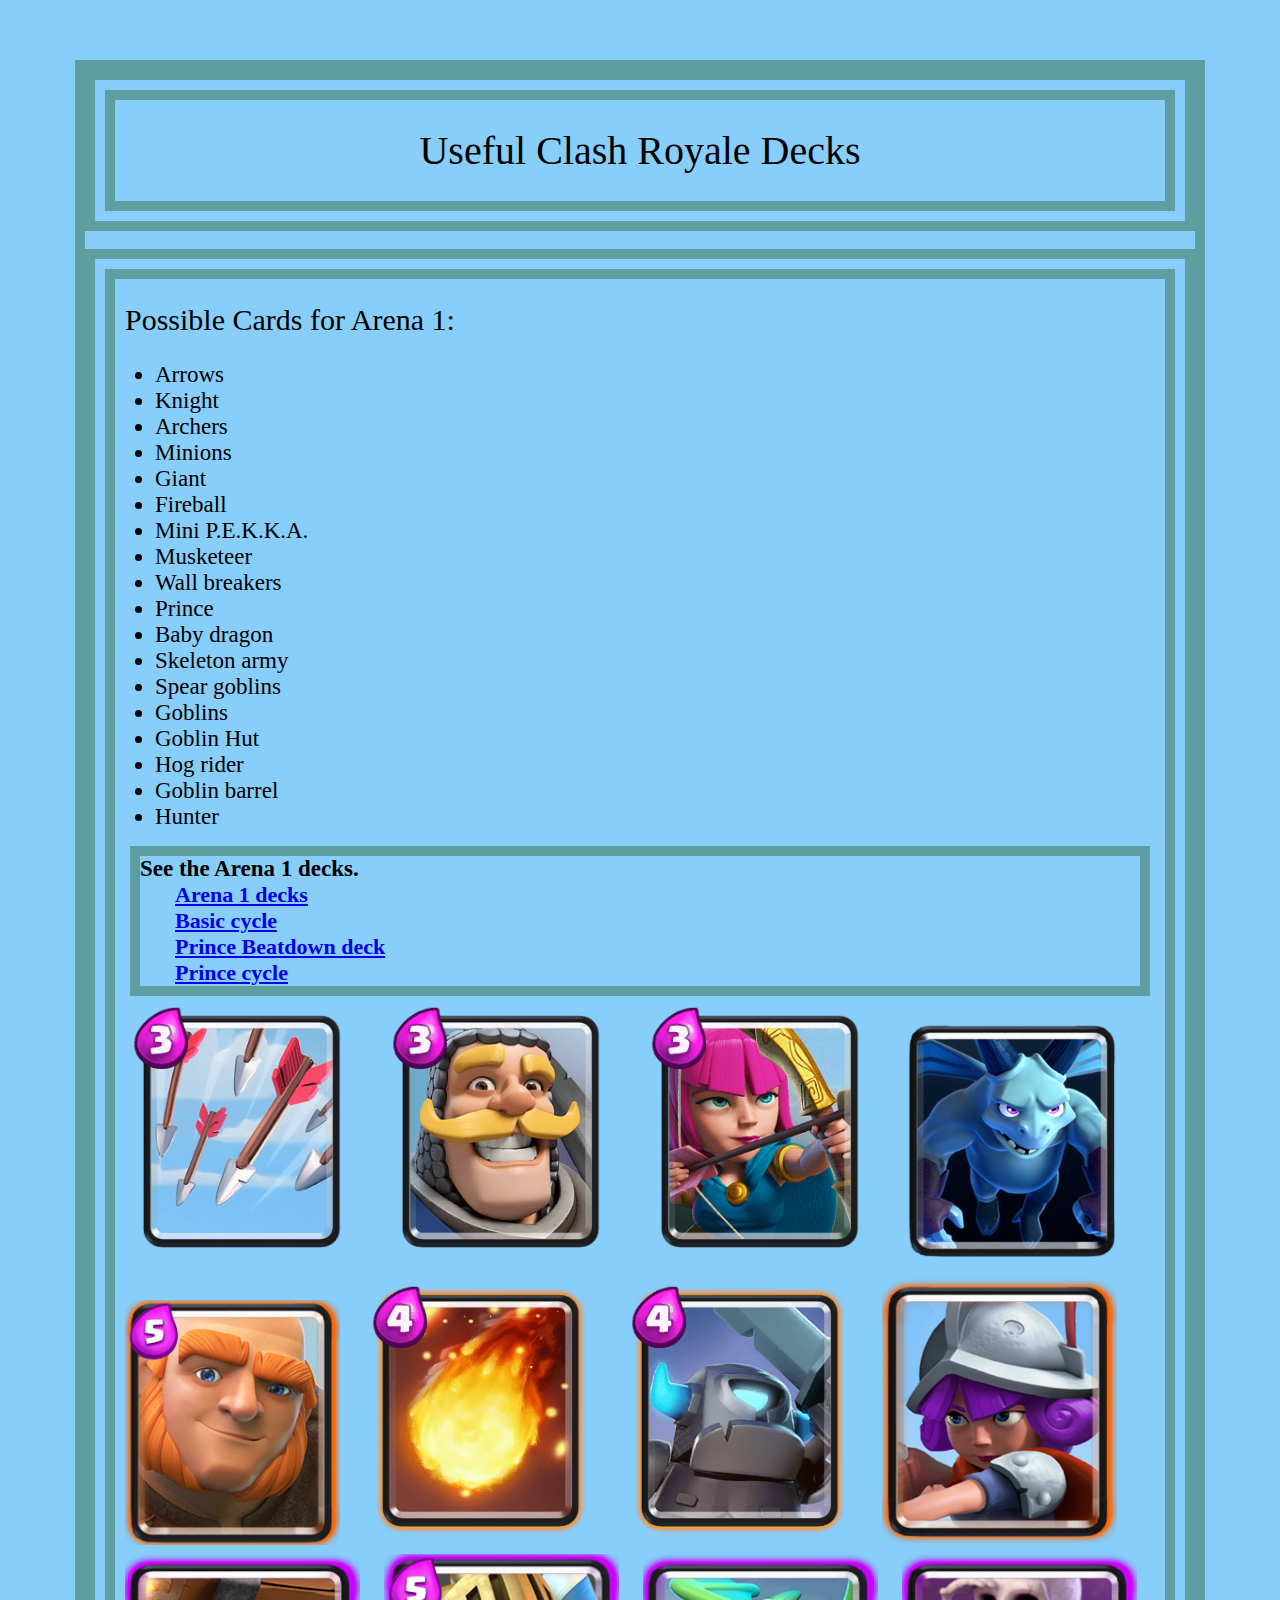
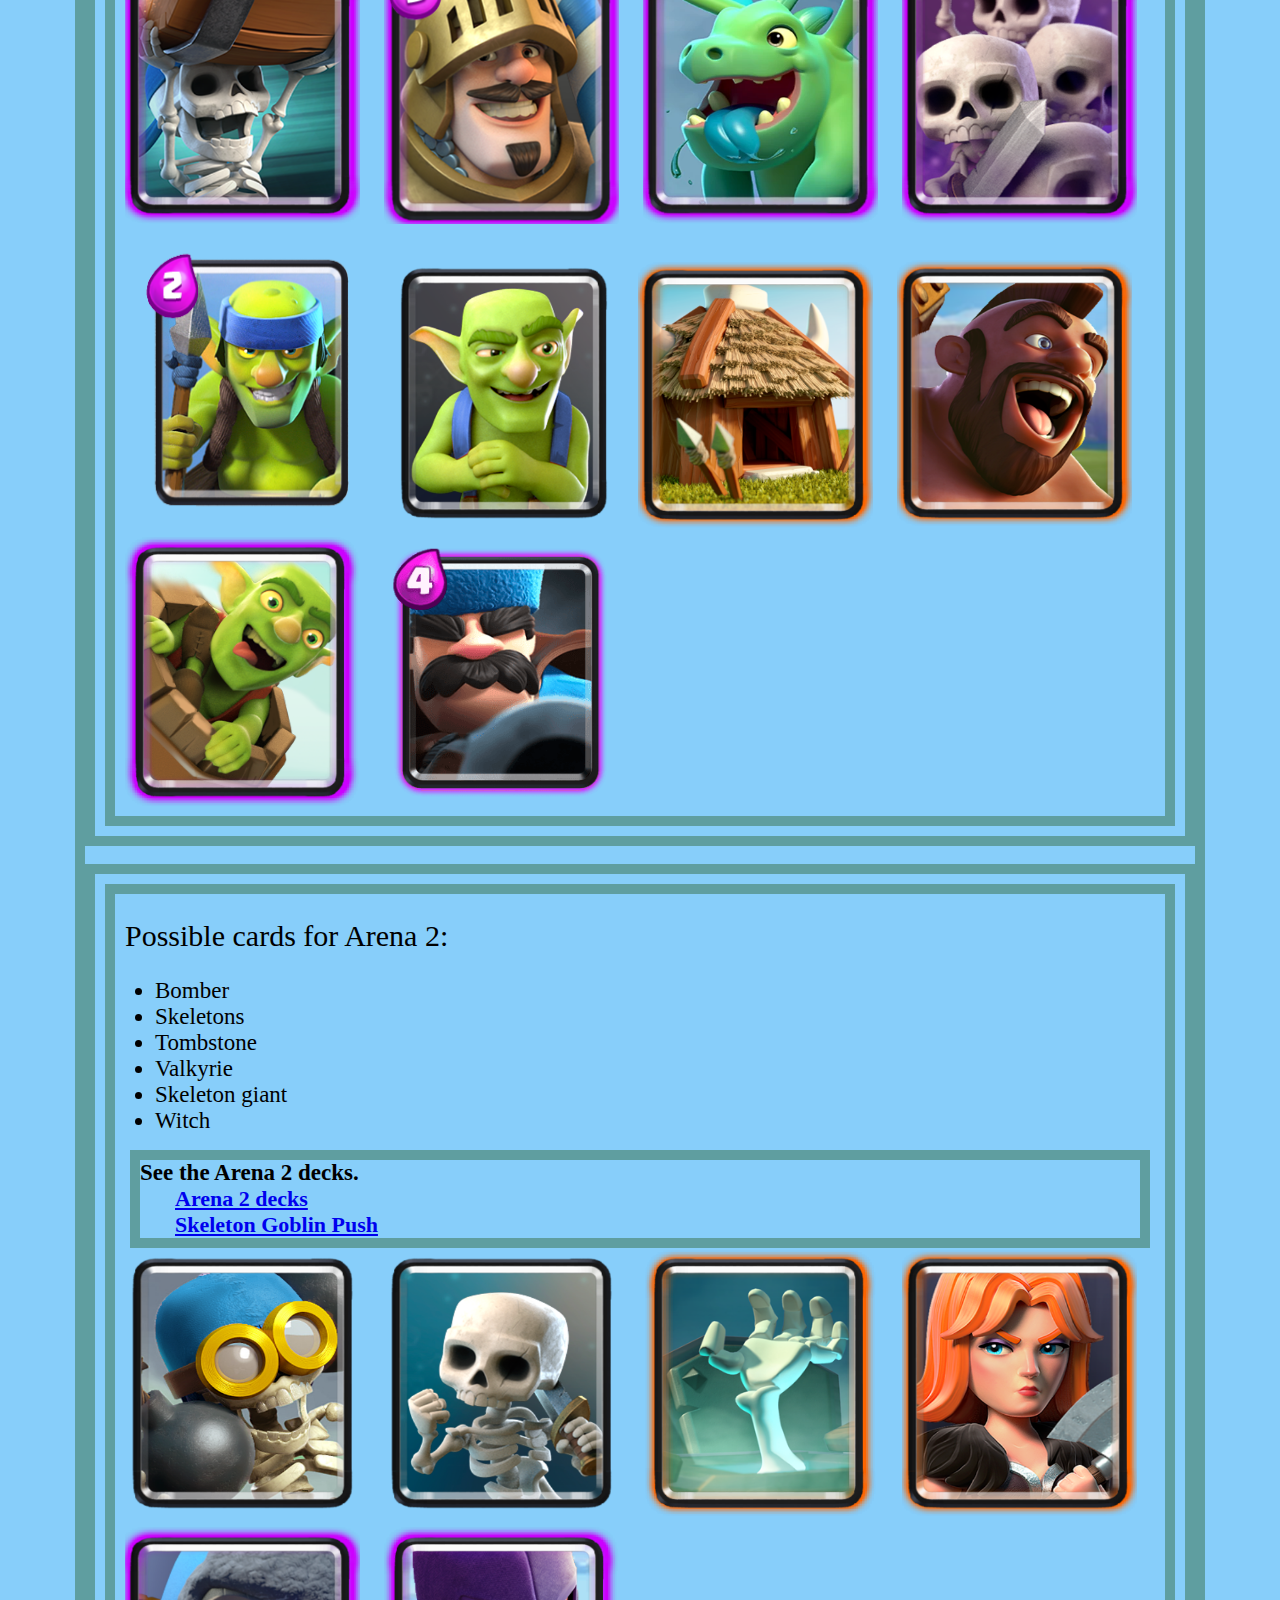
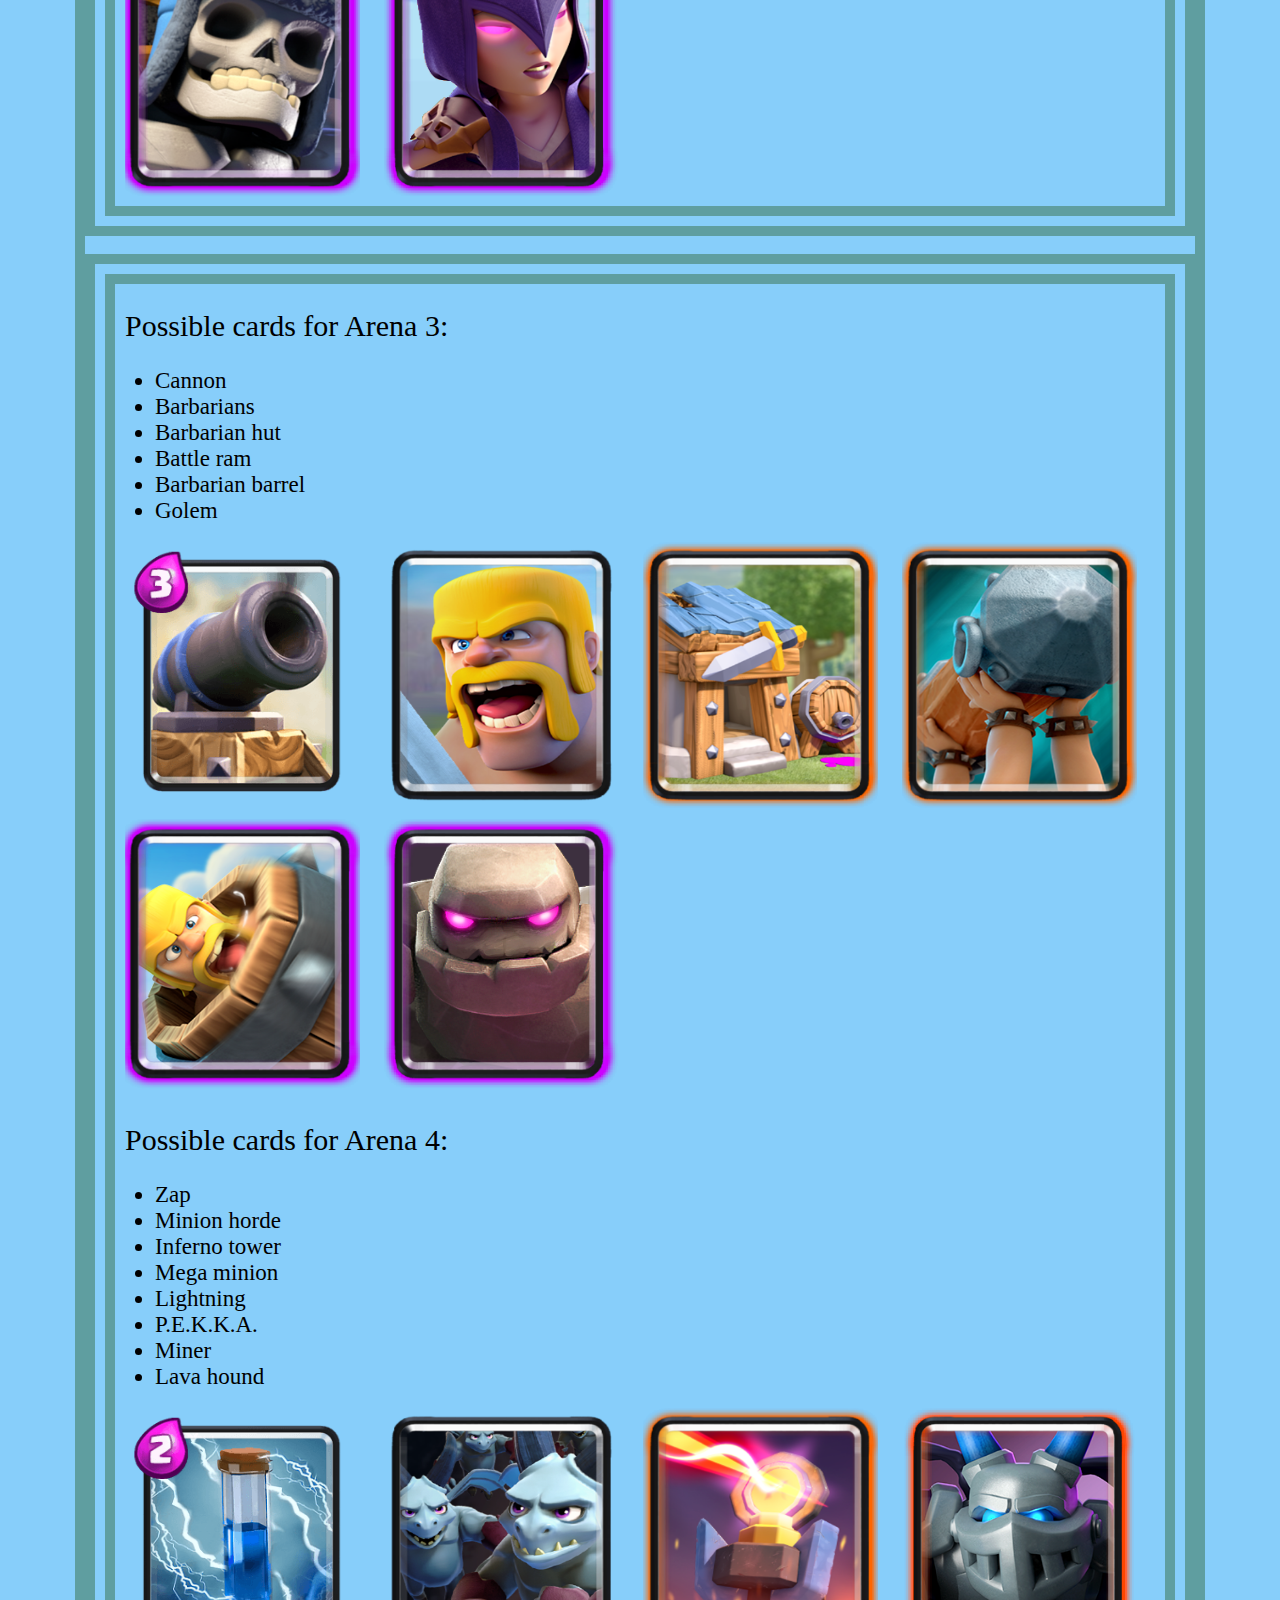
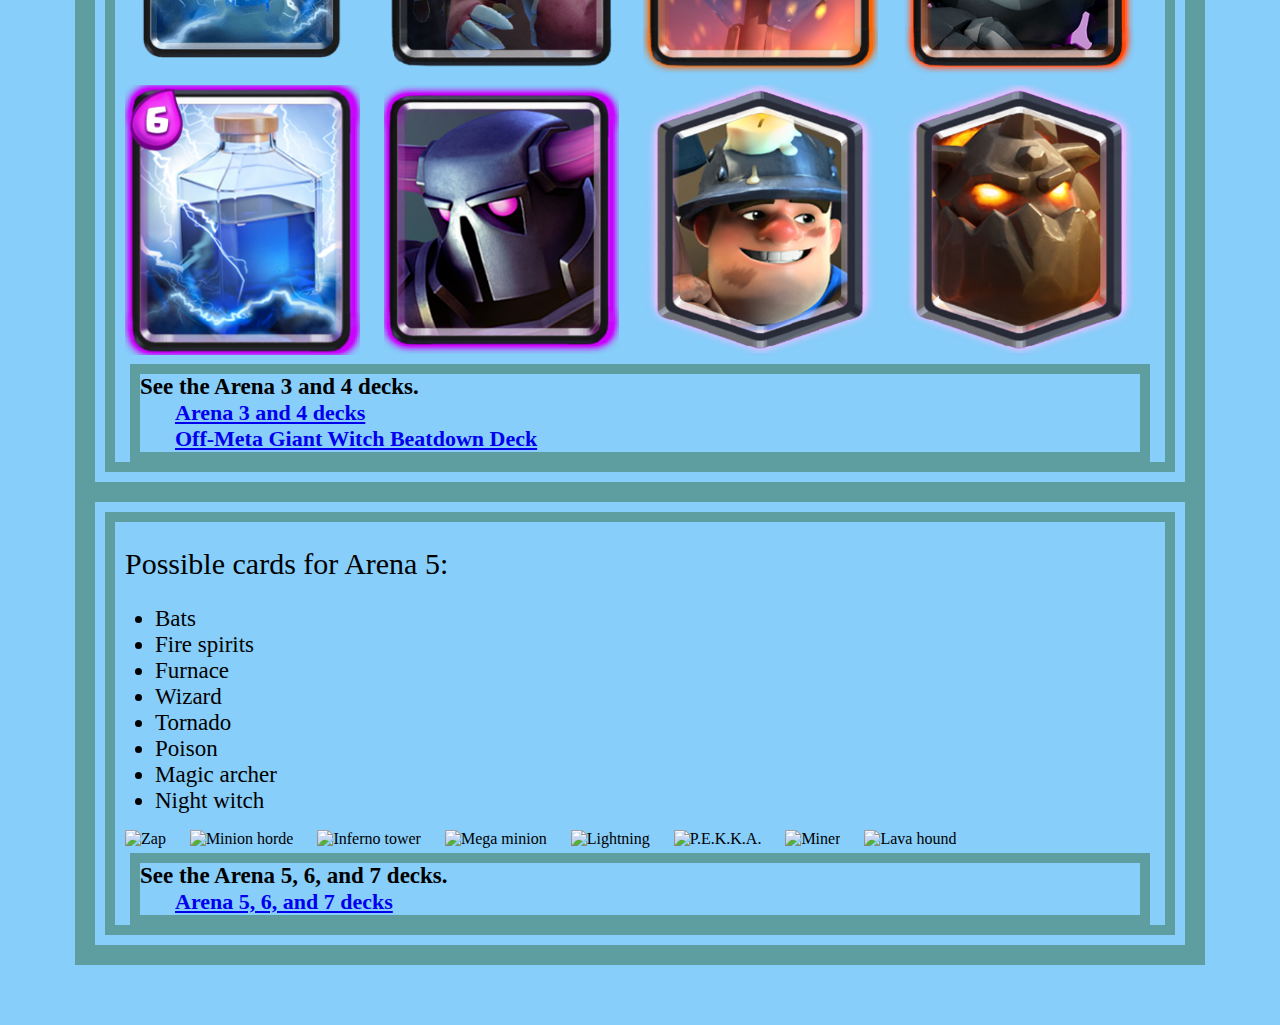
==== index.html @ 4e62b71e "pasioufhpawufpiaweu" ====
<!DOCTYPE html>
    <html lang="en-us"> 
        <head>
            <title>Clash Royale Decks</title>
            <meta name="description" content="Clash Royale decks">
            <meta name="author" content="Andrew Cheng">
            <meta charset="utf-8">
            <meta name="viewport" content="width=device-width, initial-scale=1, shrink-to-fit=no">
            <link rel="stylesheet" href="https://stackpath.bootstrapcdn.com/bootstrap/4.5.0/css/bootstrap.min.css" 
                integrity="sha384-9aIt2nRpC12Uk9gS9baDl411NQApFmC26EwAOH8WgZl5MYYxFfc+NcPb1dKGj7Sk" 
                crossorigin="anonymous">
            <link rel="stylesheet" type="text/css" href="./CSS-files/main.css">
            <link rel="stylesheet" href="./CSS-files/b-img.css">
        </head>
        <body id="index">
            <section>
                <h1>Useful Clash Royale Decks</h1>
            </section>
            <br />
            <section>    
                <div>
                    <h2>Possible Cards for Arena 1:</h2>
                    <ul>
                        <li>Arrows</li>
                        <li>Knight</li>
                        <li>Archers</li>
                        <li>Minions</li>
                        <li>Giant</li>
                        <li>Fireball</li>
                        <li>Mini P.E.K.K.A.</li>
                        <li>Musketeer</li>
                        <li>Wall breakers</li>
                        <li>Prince</li>
                        <li>Baby dragon</li>
                        <li>Skeleton army</li>
                        <li>Spear goblins</li>
                        <li>Goblins</li>
                        <li>Goblin Hut</li>
                        <li>Hog rider</li>
                        <li>Goblin barrel</li>
                        <li>Hunter</li>
                    </ul>
                    <nav>
                        <span><strong>See the Arena 1 decks.</strong></span>
                        <br />
                        <a href="./A1decks.html"><strong>Arena 1 decks</strong></a>
                        <br />
                        <a href="./A1decks.html#deck_BaCy"><strong>Basic cycle</strong></a>
                        <br />
                        <a href="./A1decks.html#deck_PrBeat"><strong>Prince Beatdown deck</strong></a>
                        <br />
                        <a href="./A1decks.html#deck_PrCy"><strong>Prince cycle</strong></a>
                    </nav>
                </div>
                <div id="training_1_imgs">
                    <img src="./images-for-Decks/imgA1/arrows.png" alt="Arrows" height="270" width="235"/>
                    <img src="./images-for-Decks/imgA1/knight.png" alt="Knight" height="270" width="235"/>
                    <img src="./images-for-Decks/imgA1/archers.png" alt="Archers" height="270" width="235"/>
                    <img src="./images-for-Decks/imgA1/MinionsCard.png" alt="Minions" height="250" width="220"/>
                    <img src="./images-for-Decks/imgA1/giant.png" alt="Giant" height="245" width="215" />
                    <img src="./images-for-Decks/imgA1/fireball.png" alt="Fireball" height="270" width="235"/>
                    <img src="./images-for-Decks/imgA1/minipekka.png" alt="Mini P.E.K.K.A." height="270" width="235"/>
                    <img src="./images-for-Decks/imgA1/MusketeerCard.png" alt="Musketeer" height="270" width="235"/>
                    <img src="./images-for-Decks/imgA1/wb.png" alt="Wall Breaker" height="270" width="235"/>
                    <img src="./images-for-Decks/imgA1/prince.png" alt="Prince" height="270" width="235"/>
                    <img src="./images-for-Decks/imgA1/BabyDragon.png" alt="Baby dragon" height="270" width="235"/>
                    <img src="./images-for-Decks/imgA1/SkeletonArmy.png" alt="Skeleton army" height="270" width="235"/>
                    <img src="./images-for-Decks/imgA1/spear_goblins.png" alt="Spear goblins" height="295" width="245"/>
                    <img src="./images-for-Decks/imgA1/Goblins.png" alt="Goblins" height="270" width="220"/>
                    <img src="./images-for-Decks/imgA1/goblinhut.png" alt="Goblin hut" height="270" width="235"/>
                    <img src="./images-for-Decks/imgA1/HogRider.png" alt="Hog rider" height="270" width="235"/>
                    <img src="./images-for-Decks/imgA1/gobbar.png" alt="Goblin Barrel" height="270" width="235"/>
                    <img src="./images-for-Decks/imgA1/hunter.png" alt="Hunter" height="270" width="235"/>
                </div>
            </section>
            <br />
            <section>
                <div>
                    <h2>Possible cards for Arena 2:</h2>
                    <ul>
                        <li>Bomber</li>
                        <li>Skeletons</li>
                        <li>Tombstone</li>
                        <li>Valkyrie</li>
                        <li>Skeleton giant</li>
                        <li>Witch</li>
                    </ul>
                    <nav>
                        <span><strong>See the Arena 2 decks.</strong></span>
                        <br />
                        <a href="./A2decks.html"><strong>Arena 2 decks</strong></a>
                        <br />
                        <a href="A2decks.html#deck_SkGoPu"><strong>Skeleton Goblin Push</strong></a>
                    </nav>
                </div>
                <div id="A2_imgs">
                    <img src="./images-for-Decks/imgA2/Bomber.png" alt="Bomber" height="270" width="235">
                    <img src="./images-for-Decks/imgA2/Skeletons.png" alt="Skeletons" height="270" width="235">
                    <img src="./images-for-Decks/imgA2/Tombstone.png" alt="Tombstone" height="270" width="235">
                    <img src="./images-for-Decks/imgA2/Valkyrie.png" alt="Valkyrie" height="270" width="235">
                    <img src="./images-for-Decks/imgA2/GiantSkeleton.png" alt="Skeleton giant" height="270" width="235">
                    <img src="./images-for-Decks/imgA2/Witch.png" alt="Witch" height="270" width="235">
                </div>
            </section>
            <br />
            <section>
                <div>
                    <h2>Possible cards for Arena 3:</h2>
                    <ul>
                        <li>Cannon</li>
                        <li>Barbarians</li>
                        <li>Barbarian hut</li>
                        <li>Battle ram</li>
                        <li>Barbarian barrel</li>
                        <li>Golem</li>
                    </ul>
                </div>
                <div id="A3_imgs">
                    <img src="./images-for-Decks/imgA3+4/cannon.png" alt="Cannon" height="270px" width="235px">
                    <img src="./images-for-Decks/imgA3+4/BarbariansCard.png" alt="Barbarians" height="270px" width="235px">
                    <img src="./images-for-Decks/imgA3+4/BarbarianHutCard.png" alt="Barbarian hut" height="270px" width="235px">
                    <img src="./images-for-Decks/imgA3+4/BattleRamCard.png" alt="Battle ram" height="270px" width="235px">
                    <img src="./images-for-Decks/imgA3+4/BarbarianBarrelCard.png" alt="Barbarian barrel" height="270px" 
                    width="235px">
                    <img src="./images-for-Decks/imgA3+4/GolemCard.png" alt="Golem" height="270px" width="235px">
                </div>
                <div>
                    <h2>Possible cards for Arena 4:</h2>
                    <ul>
                        <li>Zap</li>
                        <li>Minion horde</li>
                        <li>Inferno tower</li>
                        <li>Mega minion</li>
                        <li>Lightning</li>
                        <li>P.E.K.K.A.</li>
                        <li>Miner</li>
                        <li>Lava hound</li>
                    </ul>
                </div>
                <div id="A4_imgs">
                    <img src="./images-for-Decks/imgA3+4/zap.png" alt="Zap" height="270px" width="235px">
                    <img src="./images-for-Decks/imgA3+4/MinionHordeCard.png" alt="Minion horde" height="270px" width="235px">
                    <img src="./images-for-Decks/imgA3+4/InfernoTowerCard.png" alt="Inferno tower" height="270px" width="235px">
                    <img src="./images-for-Decks/imgA3+4/MegaMinionCard.png" alt="Mega minion" height="270px" width="235px">
                    <img src="./images-for-Decks/imgA3+4/lightningCR.png" alt="Lightning" height="270px" width="235px">
                    <img src="./images-for-Decks/imgA3+4/PEKKACard.png" alt="P.E.K.K.A." height="270px" width="235px">
                    <img src="./images-for-Decks/imgA3+4/MinerCard.png" alt="Miner" height="270px" width="235px">
                    <img src="./images-for-Decks/imgA3+4/LavaHoundCard.png" alt="Lava hound" height="270px" width="235px">
                </div>
                <nav>
                    <span><strong>See the Arena 3 and 4 decks.</strong></span>
                    <br />
                    <a href="./A3+4decks.html"><strong>Arena 3 and 4 decks</strong></a>
                    <br />
                    <a href="./A3+4decks.html#Off-MetaGWBD"><strong>Off-Meta Giant Witch Beatdown Deck</strong></a>
                </nav>
            </section>
            <section>
                <div>
                    <h2>Possible cards for Arena 5:</h2>
                    <ul>
                        <li>Bats</li>
                        <li>Fire spirits</li>
                        <li>Furnace</li>
                        <li>Wizard</li>
                        <li>Tornado</li>
                        <li>Poison</li>
                        <li>Magic archer</li>
                        <li>Night witch</li>
                    </ul>
                </div>
                <div id="A5_imgs">
                    <img src="./imgA5+6+7/zap.png" alt="Zap" height="270px" width="235px">
                    <img src="./imgA5+6+7/MinionHordeCard.png" alt="Minion horde" height="270px" width="235px">
                    <img src="./imgA5+6+7/InfernoTowerCard.png" alt="Inferno tower" height="270px" width="235px">
                    <img src="./imgA5+6+7/MegaMinionCard.png" alt="Mega minion" height="270px" width="235px">
                    <img src="./imgA5+6+7/lightningCR.png" alt="Lightning" height="270px" width="235px">
                    <img src="./imgA5+6+7/PEKKACard.png" alt="P.E.K.K.A." height="270px" width="235px">
                    <img src="./imgA5+6+7/MinerCard.png" alt="Miner" height="270px" width="235px">
                    <img src="./imgA5+6+7/LavaHoundCard.png" alt="Lava hound" height="270px" width="235px">
                </div>
                <div>

                </div>
                <div>

                </div>
                <div>

                </div>
                <div>

                </div>
                <nav>
                    <span><strong>See the Arena 5, 6, and 7 decks.</strong></span>
                    <br />
                    <a href="./A5+6+7decks.html"><strong>Arena 5, 6, and 7 decks</strong></a>
                    <br /> 
                </nav>
            </section>
            <script src="https://code.jquery.com/jquery-3.5.1.slim.min.js" 
                integrity="sha384-DfXdz2htPH0lsSSs5nCTpuj/zy4C+OGpamoFVy38MVBnE+IbbVYUew+OrCXaRkfj" 
                crossorigin="anonymous">
            </script>
            <script src="https://cdn.jsdelivr.net/npm/popper.js@1.16.0/dist/umd/popper.min.js" 
                integrity="sha384-Q6E9RHvbIyZFJoft+2mJbHaEWldlvI9IOYy5n3zV9zzTtmI3UksdQRVvoxMfooAo" 
                crossorigin="anonymous">
            </script>
            <script src="https://stackpath.bootstrapcdn.com/bootstrap/4.5.0/js/bootstrap.min.js" 
                integrity="sha384-OgVRvuATP1z7JjHLkuOU7Xw704+h835Lr+6QL9UvYjZE3Ipu6Tp75j7Bh/kR0JKI" 
                crossorigin="anonymous">
            </script>
        </body>
    </html>
---- CSS-files/main.css ----
body {
    margin: 60px 75px 60px 75px;
    border-width: 10px;
    border-style: solid;
    border-color: cadetblue;     
}
ul li {
    font-size: 23px;
}
h2 {
    padding: 0 0 0 10px;
    font-size: 30px;
    font-weight: 500;
}
a {
    font-size: 22px;
    padding: 5px 0 5px 35px;
}
ol li {
    font-size: 23px;
}
h3 {
    font-size: 25px;
    padding: 0 0 0 10px;
    font-weight: 500;
}
h4 {
    padding: 0 0 0 10px;
    font-weight: 500;
    font-size: 19px;
}
p {
    font-size: 23px;
    padding: 0 0 0 10px;
}
section {
    border-width: 30px;
    border-style: double;
    border-color: cadetblue;
}
nav {
    border-width: 10px;
    border-style: solid;
    border-color: cadetblue;
    margin: 0 15px 0 15px;
}
h1 {
    font-size: 40px;
    text-align: center;
    font-weight: 500;
}
img {
    margin: 0 10px 5px 10px;
}
.imgDecks {
    text-align: center;
}
.title_sug {
    text-align: center;
    padding: 10px 10px 10px 10px;
}
footer {
    border-width: 30px;
    border-style: double;
    border-color: cadetblue;
}
.card_sug {
    width: 200px
}
.A1_name_sug {
    width: 250px;
    height: 25px
}
.A1_sug {
    text-align: center;
}
.textarea_sug {
    margin-bottom: 20px;
}
.textarea_sug_WTU {
    margin-bottom: 20px;
}
.submit {
    margin-bottom: 20px;
    height: 50px;
    width: 80px;
}
.A2_name_sug {
    width: 250px;
    height: 25px;
}
.A2_sug {
    text-align: center;
}
.nickname_sug {
    margin-bottom: 20px;
    width: 200px;
}
.warning-sug {
    font-size: 25px;
    border-width: 15px;
    border-style: solid;
    border-color: red;
}
.A3-4 {
    box-sizing: content-box;
}
.A1 {
    box-sizing: content-box;
}
.A2 {
    box-sizing: content-box;
}
.A1text {
    padding: 0 0 0 10px;
}
span {
    font-size: 23px;
}
---- CSS-files/b-img.css ----
#index {
    background: lightskyblue url("../images-for-decks/background-images/b-image-for-index.jpg") repeat-y fixed center;
}
#A3_4 {
    background: lightskyblue url("../images-for-decks/background-images/arena_pekkasplayhouse.png") repeat-x fixed center;
}
#A1 {
    background: lightskyblue url("../images-for-decks/background-images/arena_goblinstadium.png") repeat-x fixed center;
}
#A2 {
    background: lightskyblue url("../images-for-decks/background-images/arena_bone.png") repeat-x fixed center;
}
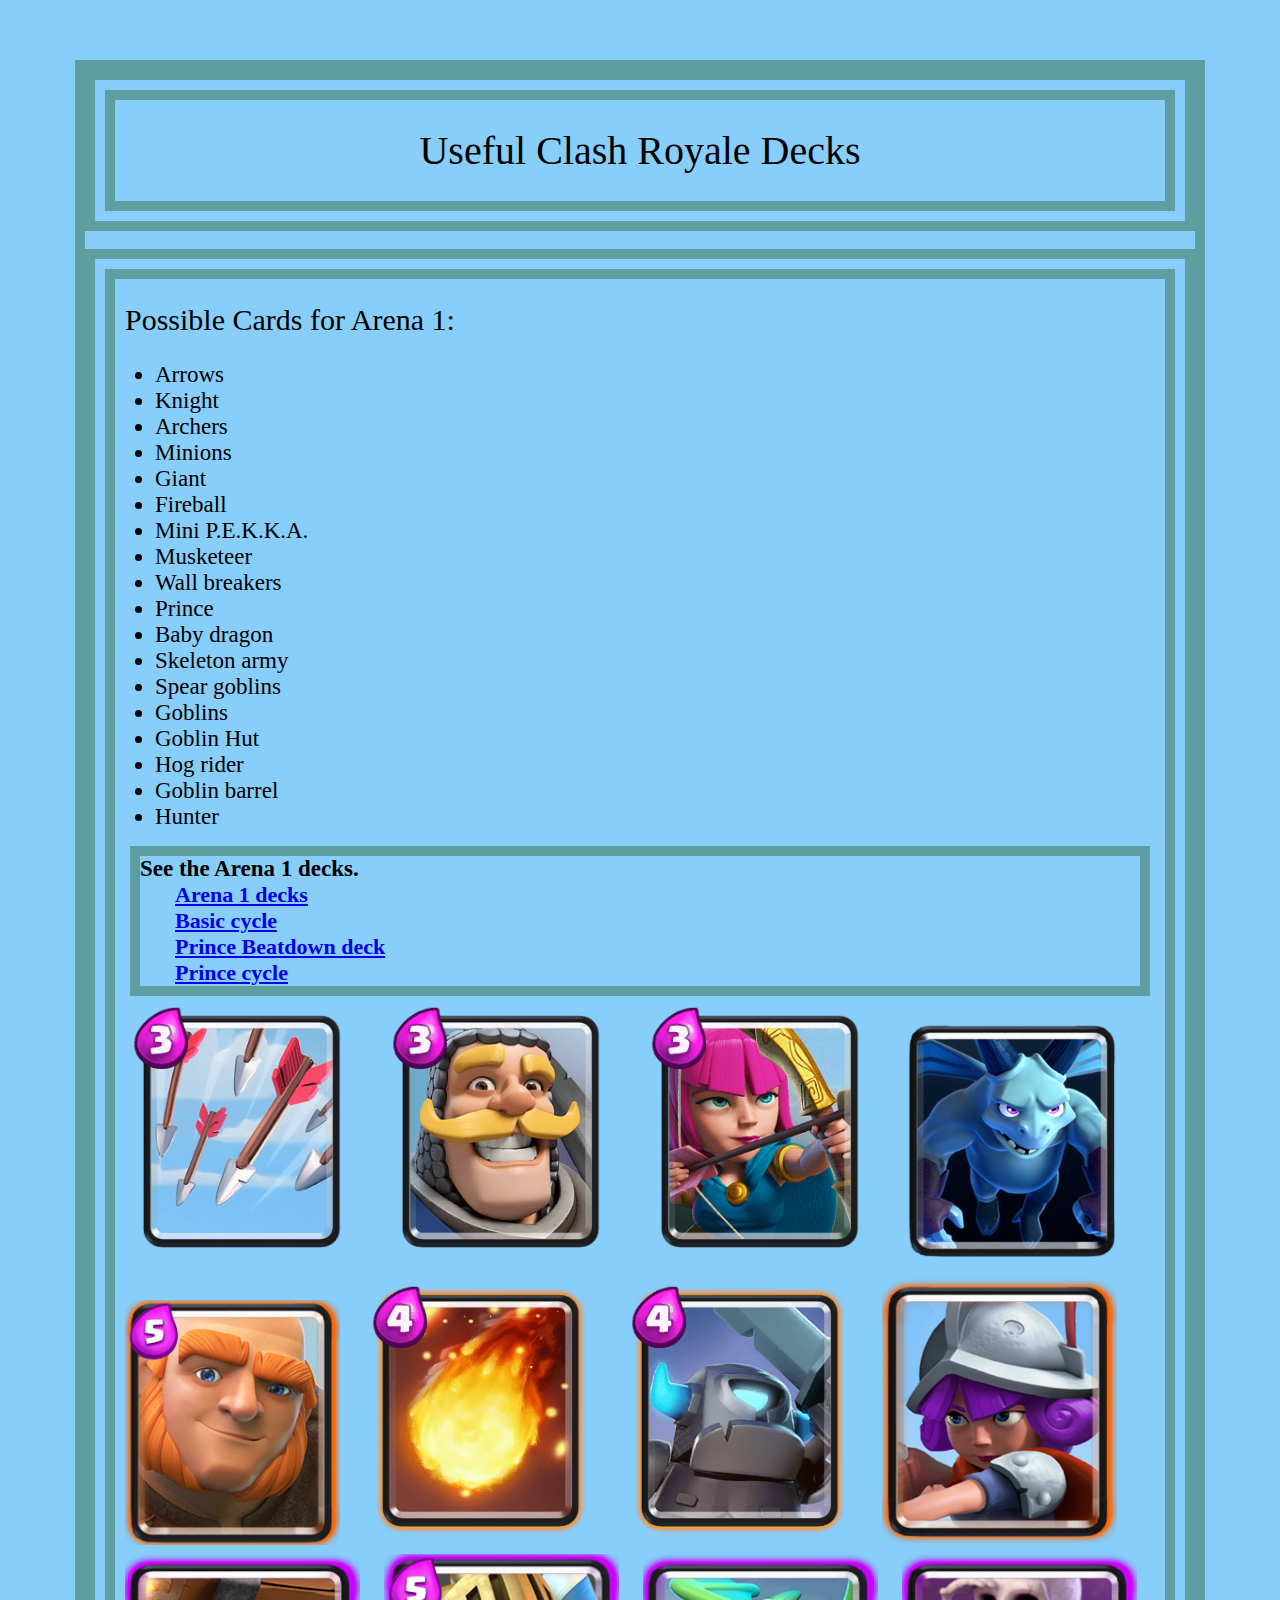
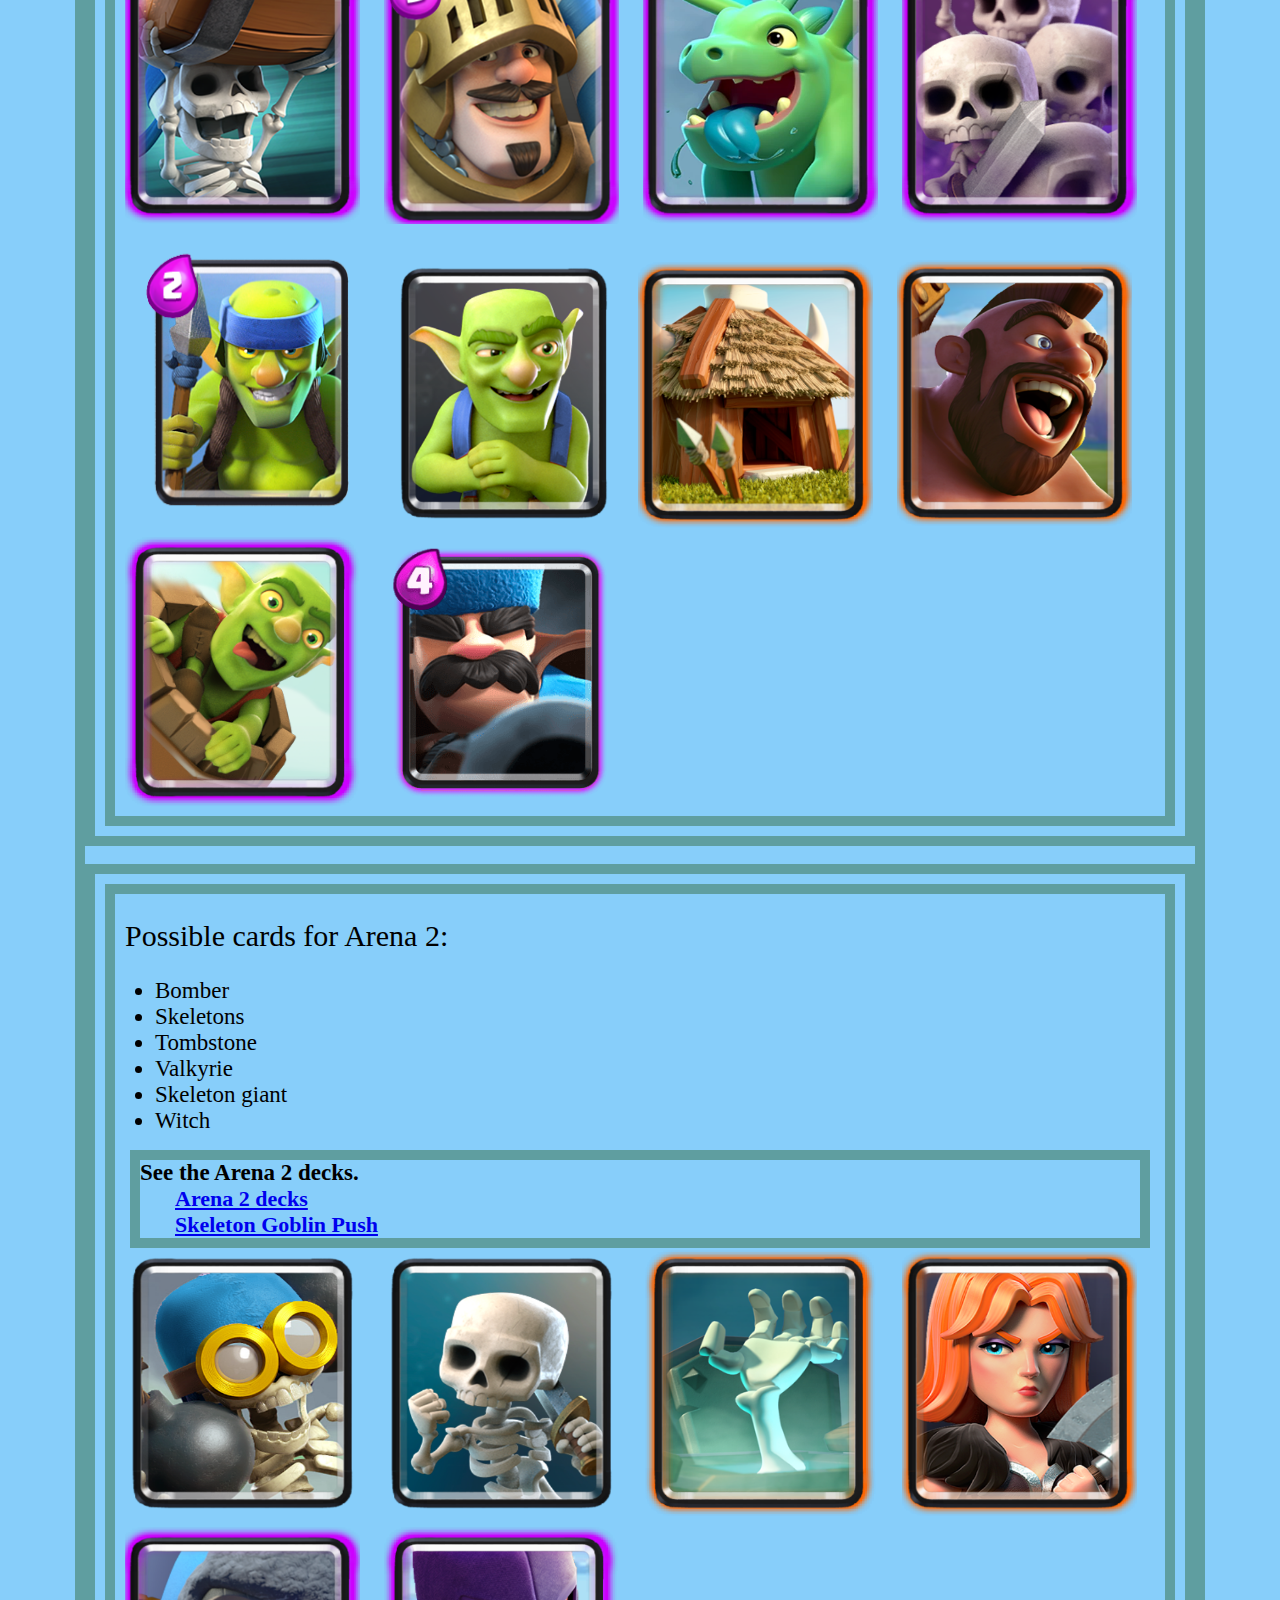
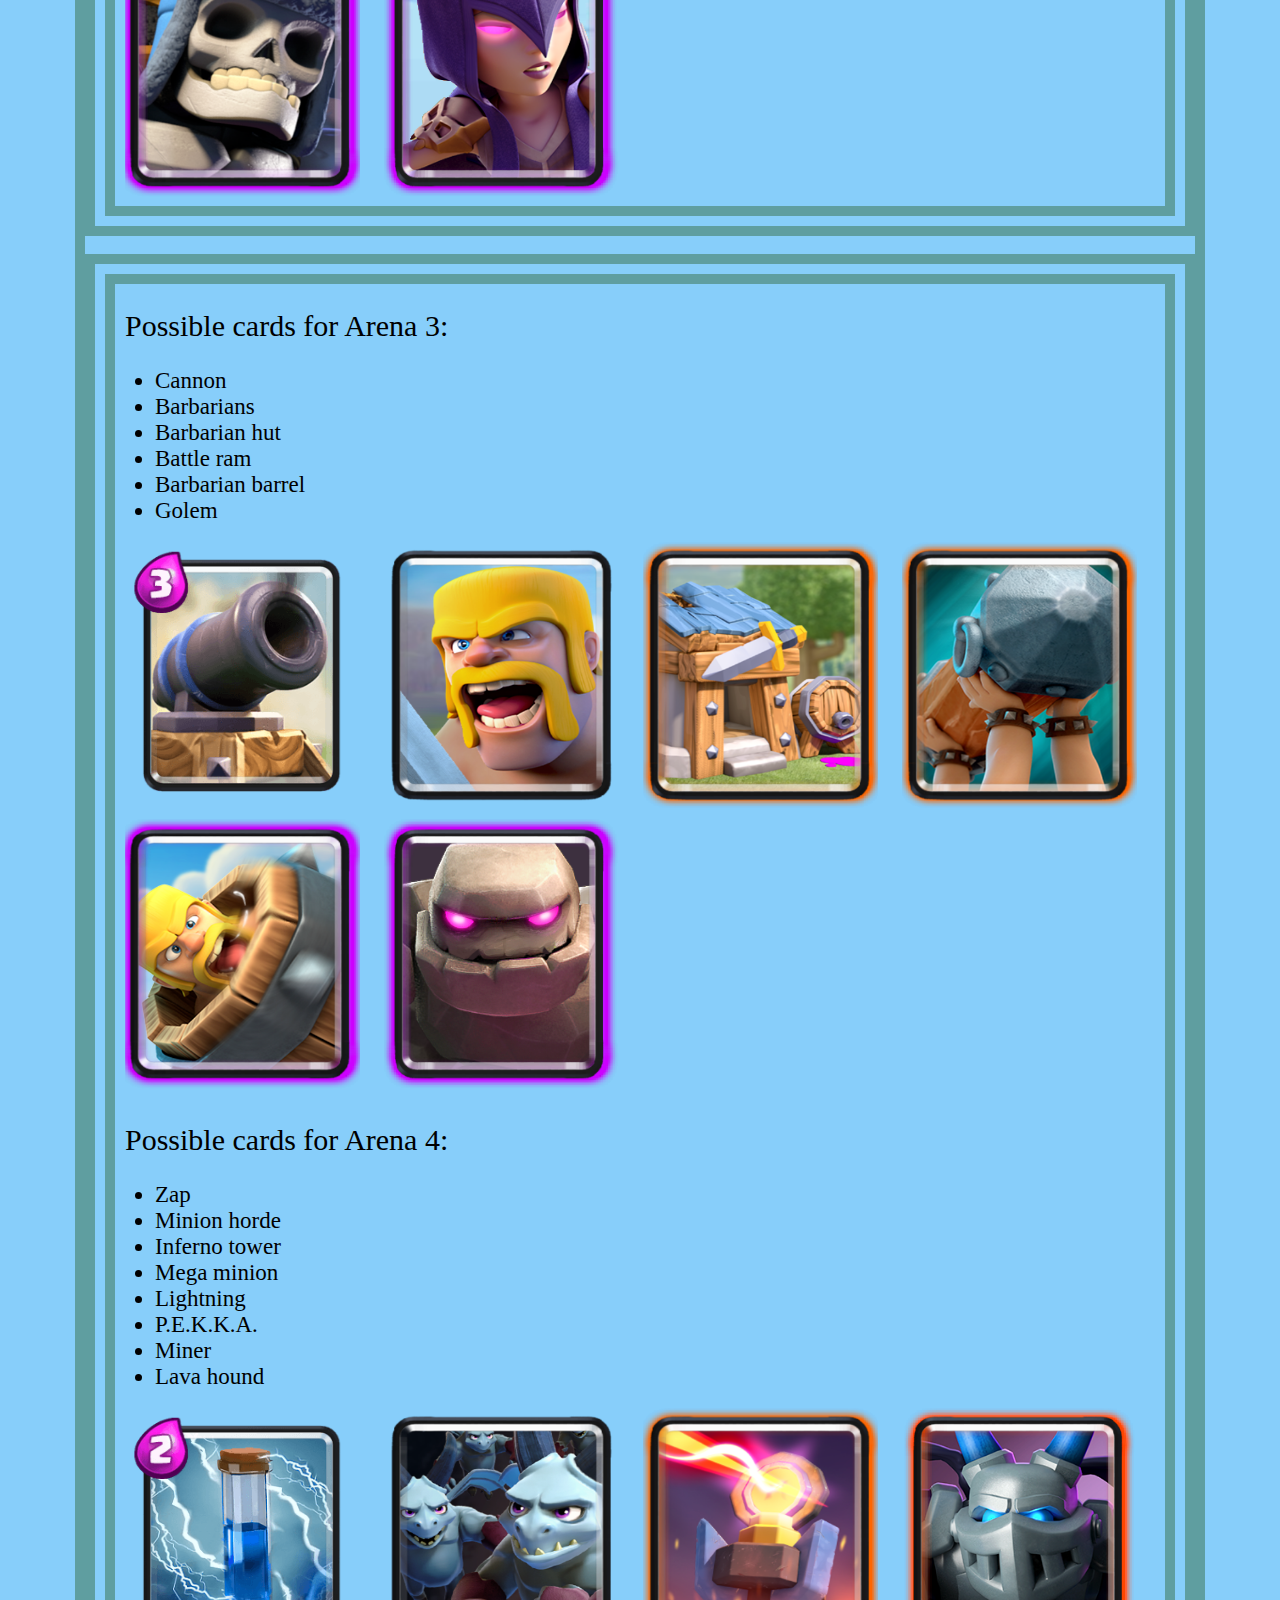
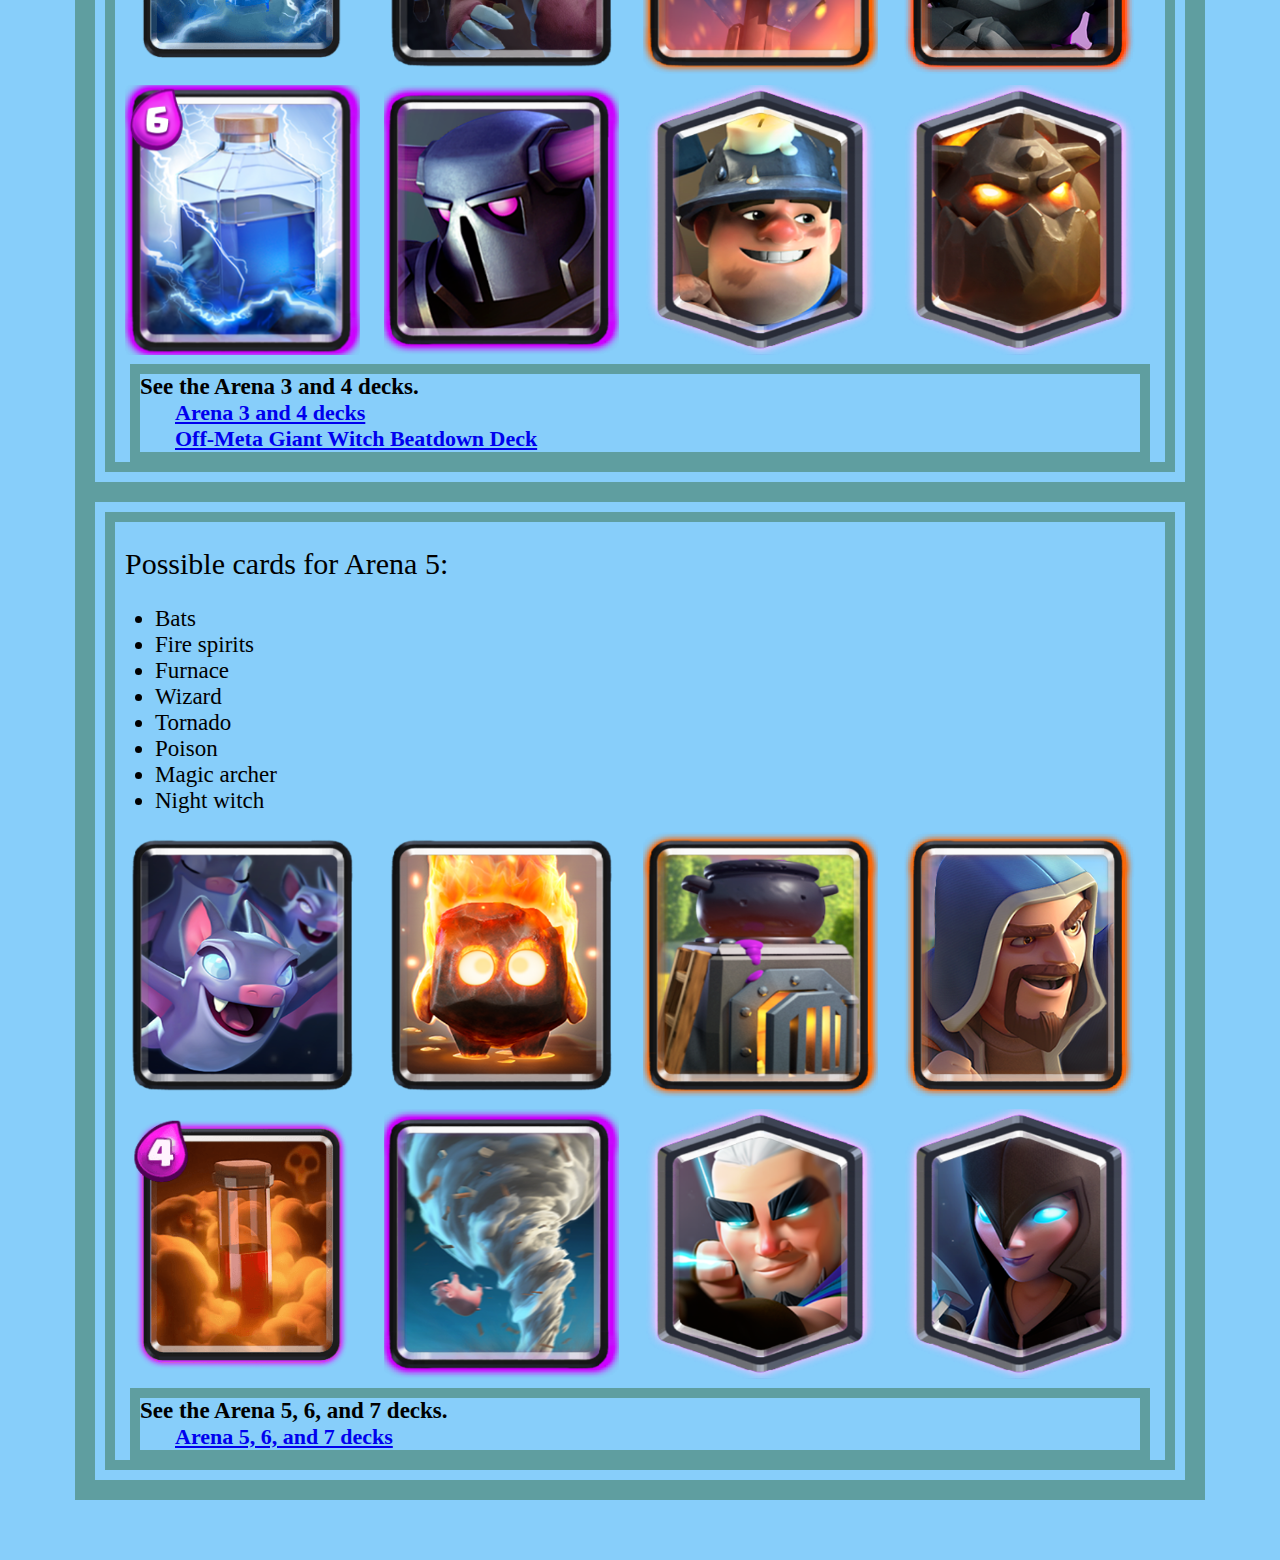
==== commit 9ca7aaf0: "a;sdjfhaosdjhf" ====
--- a/index.html
+++ b/index.html
@@ -170,14 +170,14 @@
                     </ul>
                 </div>
                 <div id="A5_imgs">
-                    <img src="./imgA5+6+7/zap.png" alt="Zap" height="270px" width="235px">
-                    <img src="./imgA5+6+7/MinionHordeCard.png" alt="Minion horde" height="270px" width="235px">
-                    <img src="./imgA5+6+7/InfernoTowerCard.png" alt="Inferno tower" height="270px" width="235px">
-                    <img src="./imgA5+6+7/MegaMinionCard.png" alt="Mega minion" height="270px" width="235px">
-                    <img src="./imgA5+6+7/lightningCR.png" alt="Lightning" height="270px" width="235px">
-                    <img src="./imgA5+6+7/PEKKACard.png" alt="P.E.K.K.A." height="270px" width="235px">
-                    <img src="./imgA5+6+7/MinerCard.png" alt="Miner" height="270px" width="235px">
-                    <img src="./imgA5+6+7/LavaHoundCard.png" alt="Lava hound" height="270px" width="235px">
+                    <img src="./images-for-Decks/imgA5+6+7/BatsCard.png" alt="Bats" height="270px" width="235px">
+                    <img src="./images-for-Decks/imgA5+6+7/FireSpiritsCard.png" alt="Fire spirits" height="270px" width="235px">
+                    <img src="./images-for-Decks/imgA5+6+7/FurnaceCard.png" alt="Furnace" height="270px" width="235px">
+                    <img src="./images-for-Decks/imgA5+6+7/WizardCard.png" alt="Wizard" height="270px" width="235px">
+                    <img src="./images-for-Decks/imgA5+6+7/poison.png" alt="Poison" height="270px" width="235px">
+                    <img src="./images-for-Decks/imgA5+6+7/TornadoCard.png" alt="Tornado" height="270px" width="235px">
+                    <img src="./images-for-Decks/imgA5+6+7/MagicArcherCard.png" alt="Magic archer" height="270px" width="235px">
+                    <img src="./images-for-Decks/imgA5+6+7/NightWitchCard.png" alt="Night witch" height="270px" width="235px">
                 </div>
                 <div>
 
--- a/CSS-files/main.css
+++ b/CSS-files/main.css
@@ -4,116 +4,145 @@
     border-style: solid;
     border-color: cadetblue;     
 }
+
 ul li {
     font-size: 23px;
 }
+
 h2 {
     padding: 0 0 0 10px;
     font-size: 30px;
     font-weight: 500;
 }
+
 a {
     font-size: 22px;
     padding: 5px 0 5px 35px;
 }
+
 ol li {
     font-size: 23px;
 }
+
 h3 {
     font-size: 25px;
     padding: 0 0 0 10px;
     font-weight: 500;
 }
+
 h4 {
     padding: 0 0 0 10px;
     font-weight: 500;
     font-size: 19px;
 }
+
 p {
     font-size: 23px;
     padding: 0 0 0 10px;
 }
+
 section {
     border-width: 30px;
     border-style: double;
     border-color: cadetblue;
 }
+
 nav {
     border-width: 10px;
     border-style: solid;
     border-color: cadetblue;
     margin: 0 15px 0 15px;
 }
+
 h1 {
     font-size: 40px;
     text-align: center;
     font-weight: 500;
 }
+
 img {
     margin: 0 10px 5px 10px;
 }
+
 .imgDecks {
     text-align: center;
 }
+
 .title_sug {
     text-align: center;
     padding: 10px 10px 10px 10px;
 }
+
 footer {
     border-width: 30px;
     border-style: double;
     border-color: cadetblue;
 }
+
 .card_sug {
     width: 200px
 }
+
 .A1_name_sug {
     width: 250px;
     height: 25px
 }
+
 .A1_sug {
     text-align: center;
 }
+
 .textarea_sug {
     margin-bottom: 20px;
 }
+
 .textarea_sug_WTU {
     margin-bottom: 20px;
 }
+
 .submit {
     margin-bottom: 20px;
     height: 50px;
     width: 80px;
 }
+
 .A2_name_sug {
     width: 250px;
     height: 25px;
 }
+
 .A2_sug {
     text-align: center;
 }
+
 .nickname_sug {
     margin-bottom: 20px;
     width: 200px;
 }
+
 .warning-sug {
     font-size: 25px;
     border-width: 15px;
     border-style: solid;
     border-color: red;
 }
+
 .A3-4 {
     box-sizing: content-box;
 }
+
 .A1 {
     box-sizing: content-box;
 }
+
 .A2 {
     box-sizing: content-box;
 }
+
 .A1text {
     padding: 0 0 0 10px;
 }
+
 span {
     font-size: 23px;
-}+}
--- a/CSS-files/b-img.css
+++ b/CSS-files/b-img.css
@@ -1,12 +1,19 @@
 #index {
     background: lightskyblue url("../images-for-decks/background-images/b-image-for-index.jpg") repeat-y fixed center;
 }
+
 #A3_4 {
     background: lightskyblue url("../images-for-decks/background-images/arena_pekkasplayhouse.png") repeat-x fixed center;
 }
+
 #A1 {
     background: lightskyblue url("../images-for-decks/background-images/arena_goblinstadium.png") repeat-x fixed center;
 }
+
 #A2 {
     background: lightskyblue url("../images-for-decks/background-images/arena_bone.png") repeat-x fixed center;
+}
+
+#A5_6_7 {
+    background: lightskyblue url("../images-for-decks/background-images/arena7icon.jpeg") repeat-x fixed center;
 }